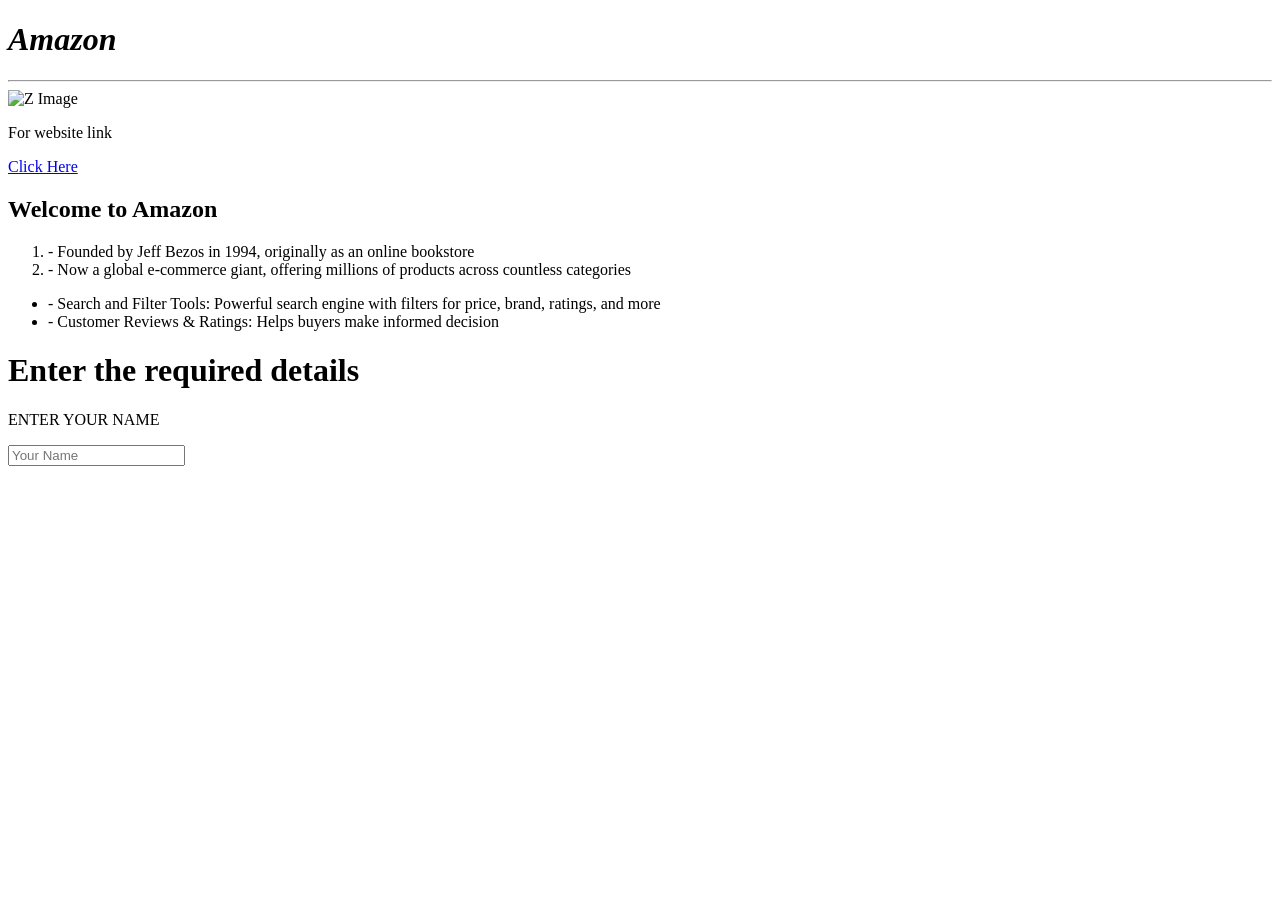
==== index.html @ 5a044091 "Initial commit" ====
<!DOCTYPE html>
<html lang="en">
<head>
    <meta charset="UTF-8">
    <meta name="viewport" content="width=device-width, initial-scale=1.0">
    <title>INDEX</title>
    
</head>
<body>
    <h1><i>Amazon</i></h1>
    <hr>
    <img src="https://www.bing.com/th/id/OIP.RbDmmt0F982-5AzJmXvXtAHaHa?w=172&h=211&c=8&rs=1&qlt=70&o=7&cb=thws4&dpr=1.3&pid=3.1&rm=3" alt="Z Image"width="100px">
   <br>
   <p>For website link</p> 
   <a href="https://www.amazon.in/">Click Here</a>
    <br>
    <h2><b>Welcome to Amazon </b></h2>
    <ol>
        <li>- Founded by Jeff Bezos in 1994, originally as an online bookstore</li>
        <li>- Now a global e-commerce giant, offering millions of products across countless categories</li>
    </ol>
    <ul>
        <li>- Search and Filter Tools: Powerful search engine with filters for price, brand, ratings, and more</li>
<li>- Customer Reviews & Ratings: Helps buyers make informed decision</li>
    </ul>
    <h1>Enter the required details</h1>
    <div>
        <p>ENTER YOUR NAME</p>
        <input type="text" id="Name" name="Name" placeholder="Your Name">
    </div>

</body>
</html>
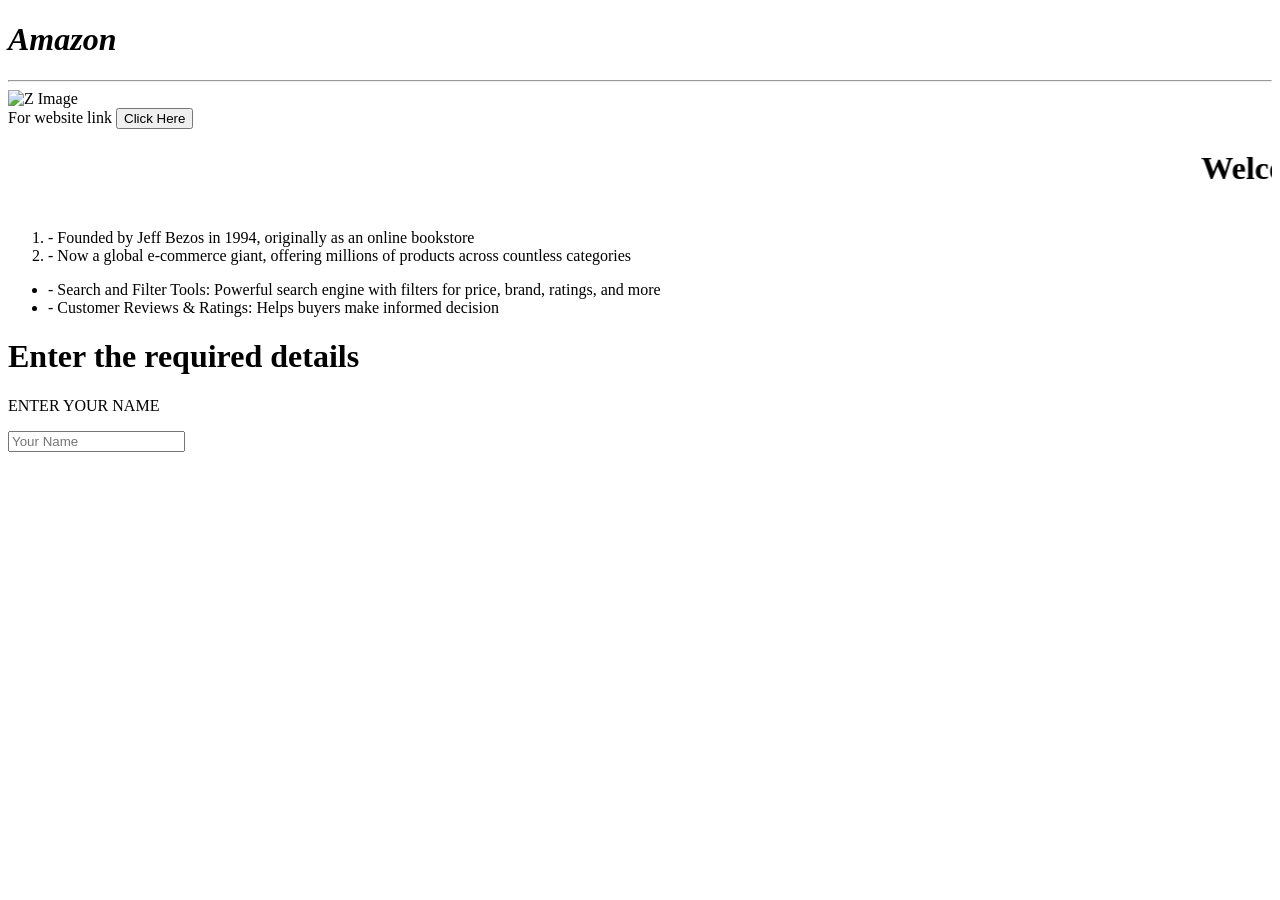
==== commit 756dc8c0: "first commit" ====
--- a/index.html
+++ b/index.html
@@ -11,10 +11,10 @@
     <hr>
     <img src="https://www.bing.com/th/id/OIP.RbDmmt0F982-5AzJmXvXtAHaHa?w=172&h=211&c=8&rs=1&qlt=70&o=7&cb=thws4&dpr=1.3&pid=3.1&rm=3" alt="Z Image"width="100px">
    <br>
-   <p>For website link</p> 
-   <a href="https://www.amazon.in/">Click Here</a>
+    For website link
+   <a href="https://www.amazon.in/"><button>Click Here</button></a>
     <br>
-    <h2><b>Welcome to Amazon </b></h2>
+    <marquee><h1><b>Welcome to Amazon </b></h1></marquee>
     <ol>
         <li>- Founded by Jeff Bezos in 1994, originally as an online bookstore</li>
         <li>- Now a global e-commerce giant, offering millions of products across countless categories</li>
